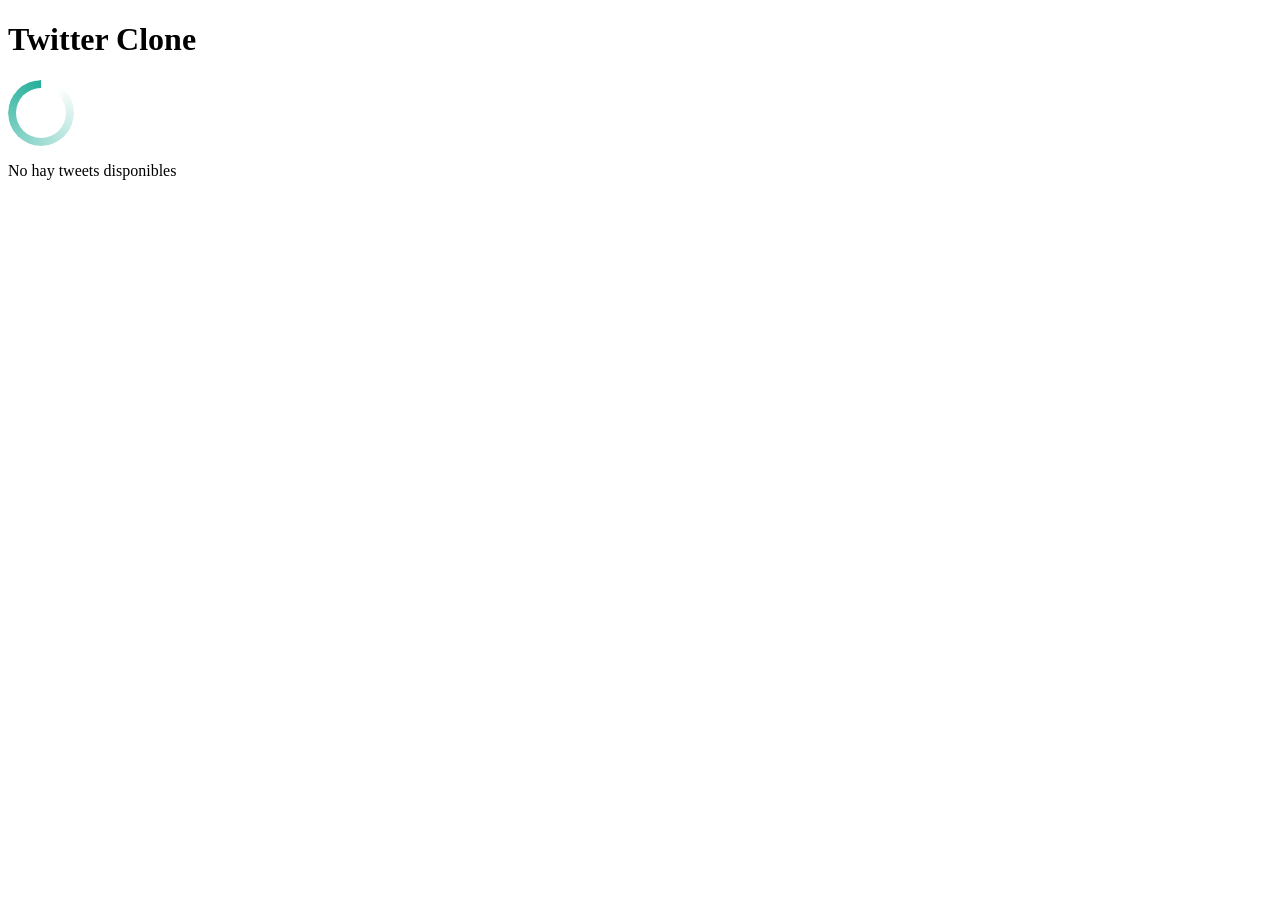
==== index.html @ 5f078ba3 "show spinner while fetching tweets exercise" ====
<!DOCTYPE html>
<html lang="en">
<head>
  <meta charset="UTF-8">
  <meta name="viewport" content="width=device-width, initial-scale=1.0">
  <title>Document</title>
  <link rel="stylesheet" href="spinner.css">

</head>
<body>
    
  <h1>Twitter Clone</h1>
  <main>
    <div class="loader"></div>
    <section id="tweets"></section>

  </main>

  <script type="module" src="./index.js"></script>
</body>
</html>
---- spinner.css ----
/* HTML: <div class="loader"></div> */
.loader {
  width: 50px;
  padding: 8px;
  aspect-ratio: 1;
  border-radius: 50%;
  background: #25b09b;
  --_m: 
    conic-gradient(#0000 10%,#000),
    linear-gradient(#000 0 0) content-box;
  -webkit-mask: var(--_m);
          mask: var(--_m);
  -webkit-mask-composite: source-out;
          mask-composite: subtract;
  animation: l3 1s infinite linear;
}
@keyframes l3 {to{transform: rotate(1turn)}}
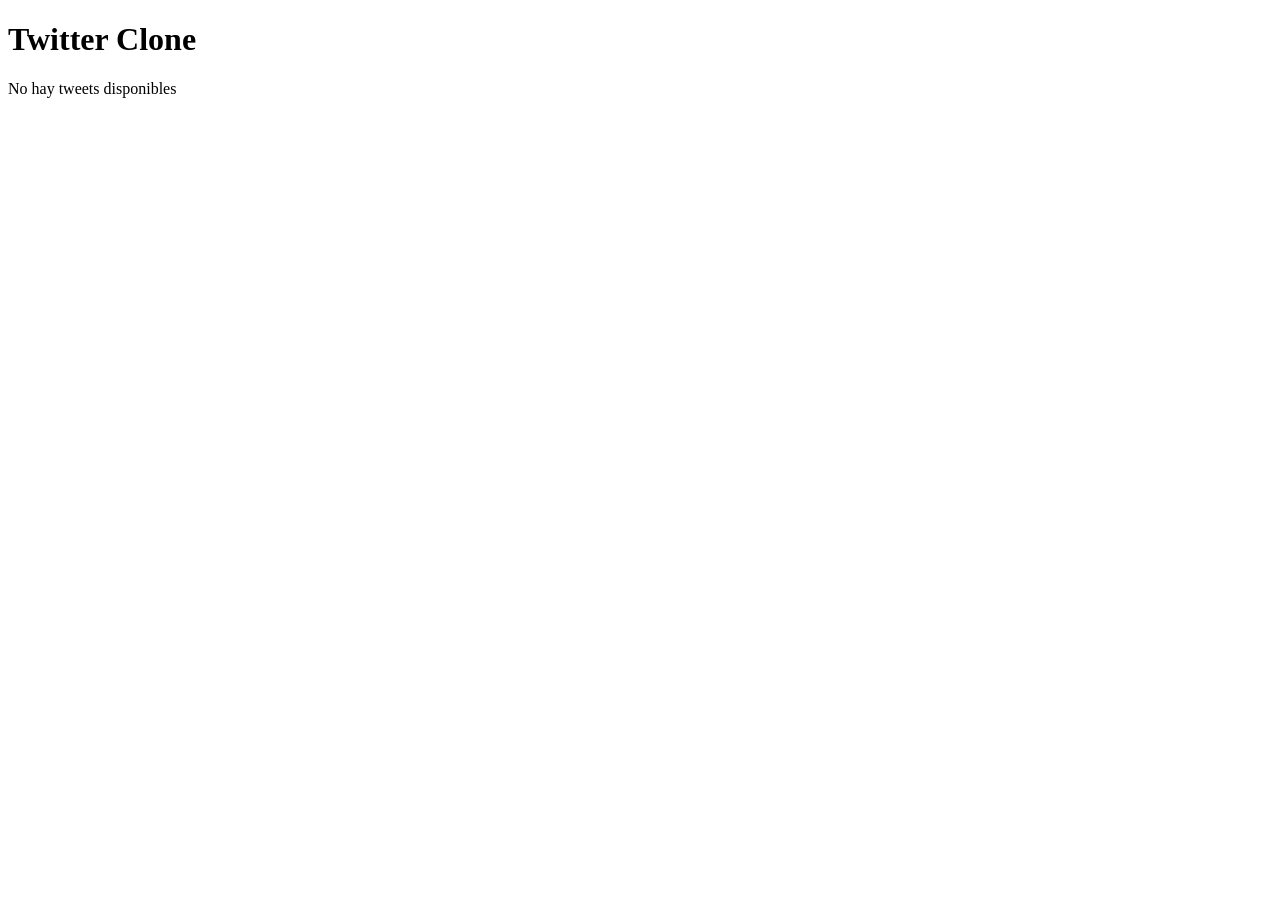
==== commit 9a53c140: "show spinner while fetching tweets solution" ====
--- a/index.html
+++ b/index.html
@@ -11,7 +11,7 @@
     
   <h1>Twitter Clone</h1>
   <main>
-    <div class="loader"></div>
+    <div class="loader hidden"></div>
     <section id="tweets"></section>
 
   </main>
--- a/spinner.css
+++ b/spinner.css
@@ -14,4 +14,8 @@
           mask-composite: subtract;
   animation: l3 1s infinite linear;
 }
-@keyframes l3 {to{transform: rotate(1turn)}}+@keyframes l3 {to{transform: rotate(1turn)}}
+
+.loader.hidden {
+  display: none;
+}
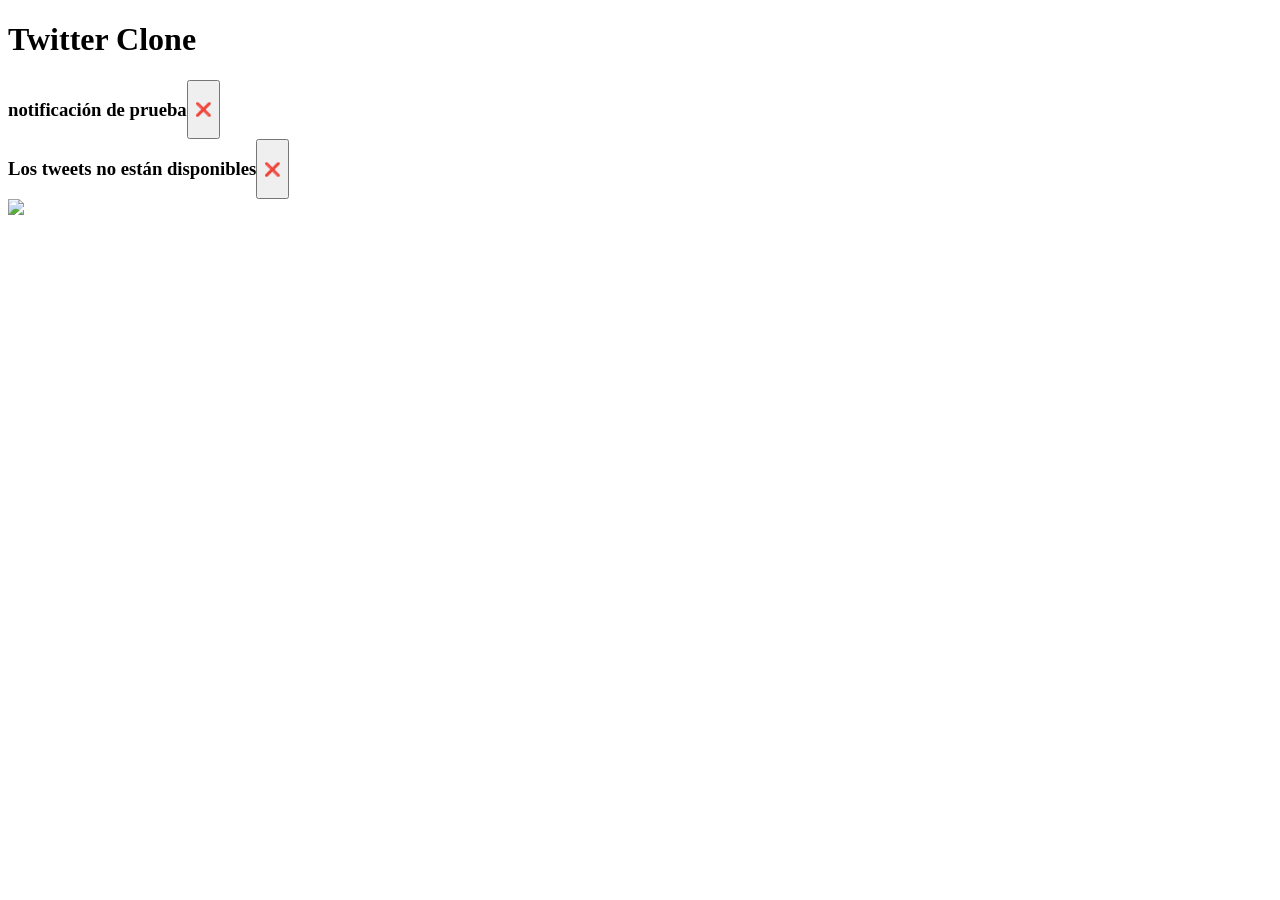
==== commit f5eecd45: "remove notification by clicking a button" ====
--- a/index.html
+++ b/index.html
@@ -11,9 +11,9 @@
     
   <h1>Twitter Clone</h1>
   <main>
-    <div class="loader hidden"></div>
+    <section id="notifications"></section>
+    <section id="loaderContainer"></section>
     <section id="tweets"></section>
-
   </main>
 
   <script type="module" src="./index.js"></script>
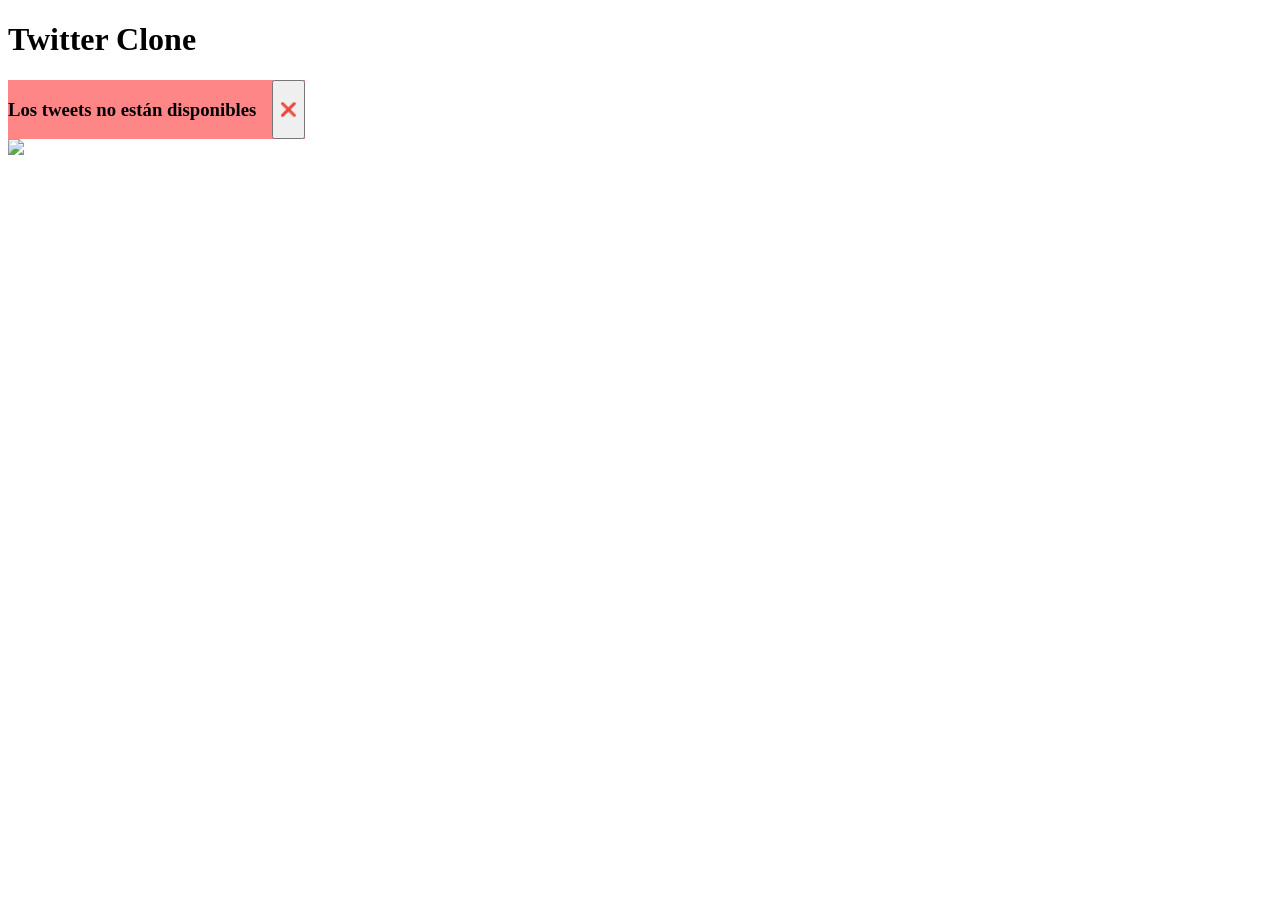
==== commit a0e4af55: "show different types of notifications" ====
--- a/index.html
+++ b/index.html
@@ -5,6 +5,7 @@
   <meta name="viewport" content="width=device-width, initial-scale=1.0">
   <title>Document</title>
   <link rel="stylesheet" href="spinner.css">
+  <link rel="stylesheet" href="notifications/notifications.style.css">
 
 </head>
 <body>
--- a/notifications/notifications.style.css
+++ b/notifications/notifications.style.css
@@ -0,0 +1,7 @@
+div.error {
+    background-color: rgb(255, 134, 134);
+}
+
+div.success {
+    background-color: rgb(142, 255, 142);
+}
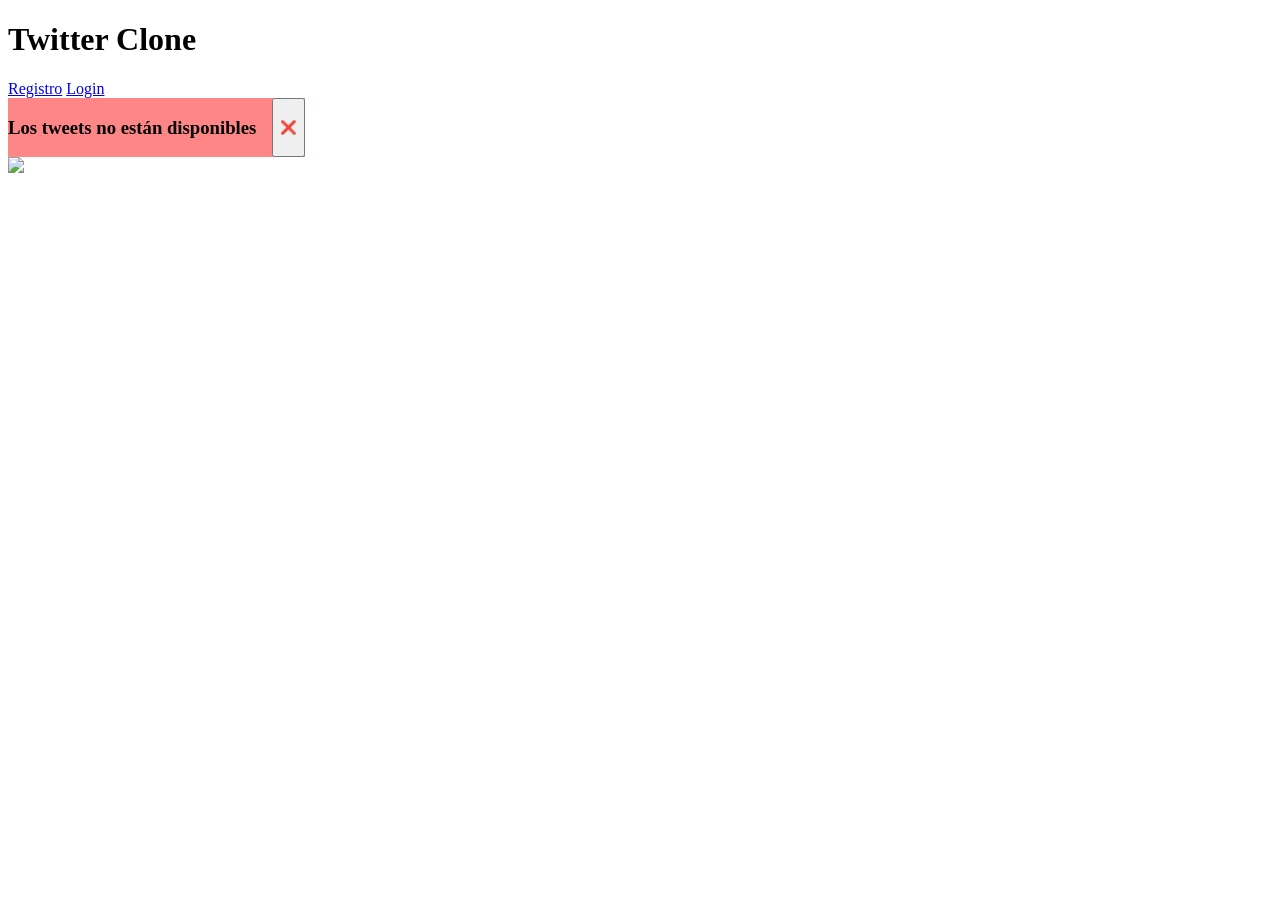
==== commit d4ae10cb: "add session controller" ====
--- a/index.html
+++ b/index.html
@@ -12,6 +12,7 @@
     
   <h1>Twitter Clone</h1>
   <main>
+    <header></header>
     <section id="notifications"></section>
     <section id="loaderContainer"></section>
     <section id="tweets"></section>
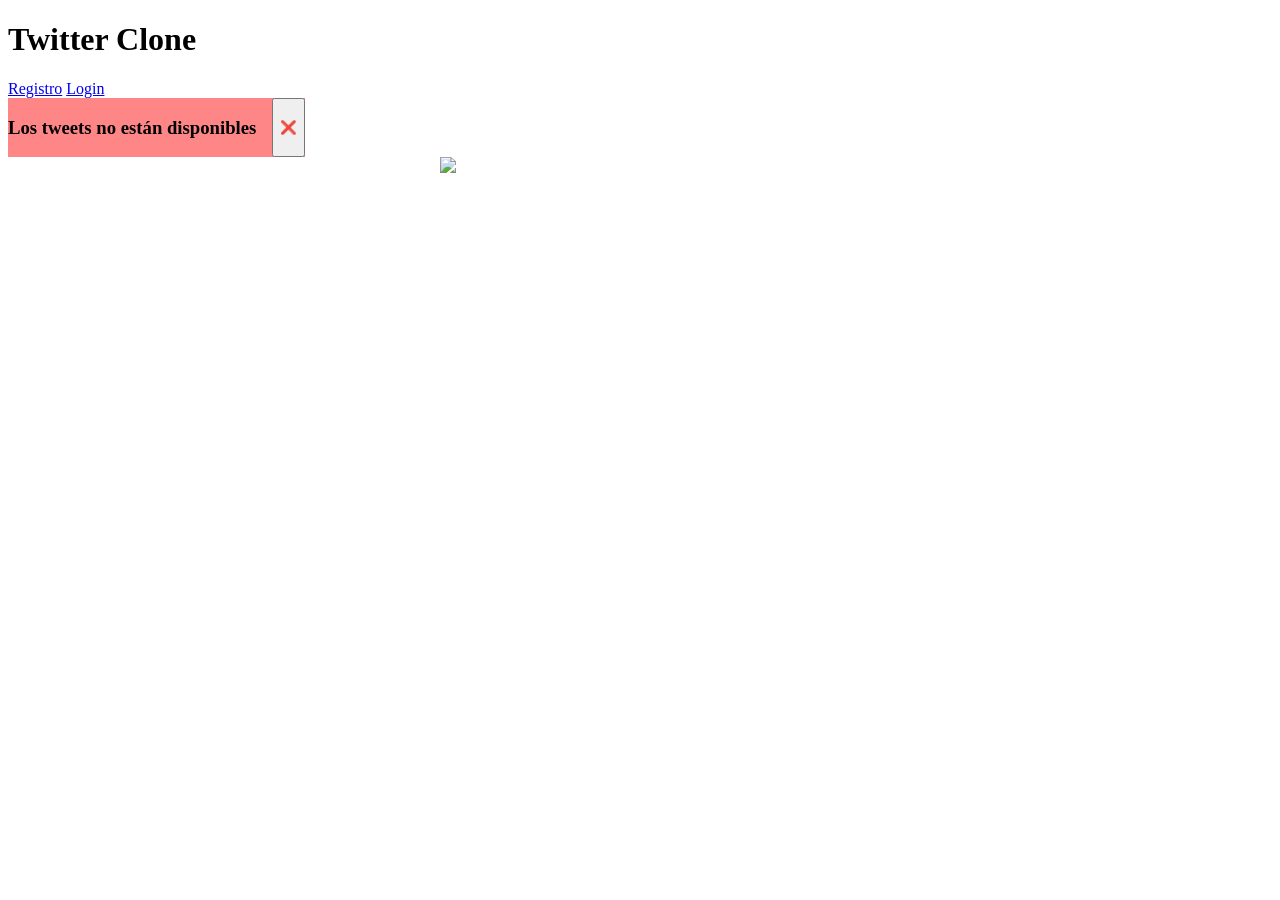
==== commit 08d1d80b: "add tweet detail page exercise" ====
--- a/index.html
+++ b/index.html
@@ -6,6 +6,7 @@
   <title>Document</title>
   <link rel="stylesheet" href="spinner.css">
   <link rel="stylesheet" href="notifications/notifications.style.css">
+  <link rel="stylesheet" href="tweet-list/tweet-list.style.css">
 
 </head>
 <body>
@@ -15,7 +16,7 @@
     <header></header>
     <section id="notifications"></section>
     <section id="loaderContainer"></section>
-    <section id="tweets"></section>
+    <section id="tweets" class="tweets-container"></section>
   </main>
 
   <script type="module" src="./index.js"></script>
--- a/tweet-list/tweet-list.style.css
+++ b/tweet-list/tweet-list.style.css
@@ -0,0 +1,13 @@
+.tweets-container {
+    display: flex;
+    flex-wrap: wrap;
+    justify-content: center;
+    gap: 1rem;
+}
+
+.tweet {
+    border: solid 1px gray;
+    border-radius: 10px;
+    padding: 1rem;
+    cursor: pointer;
+}
